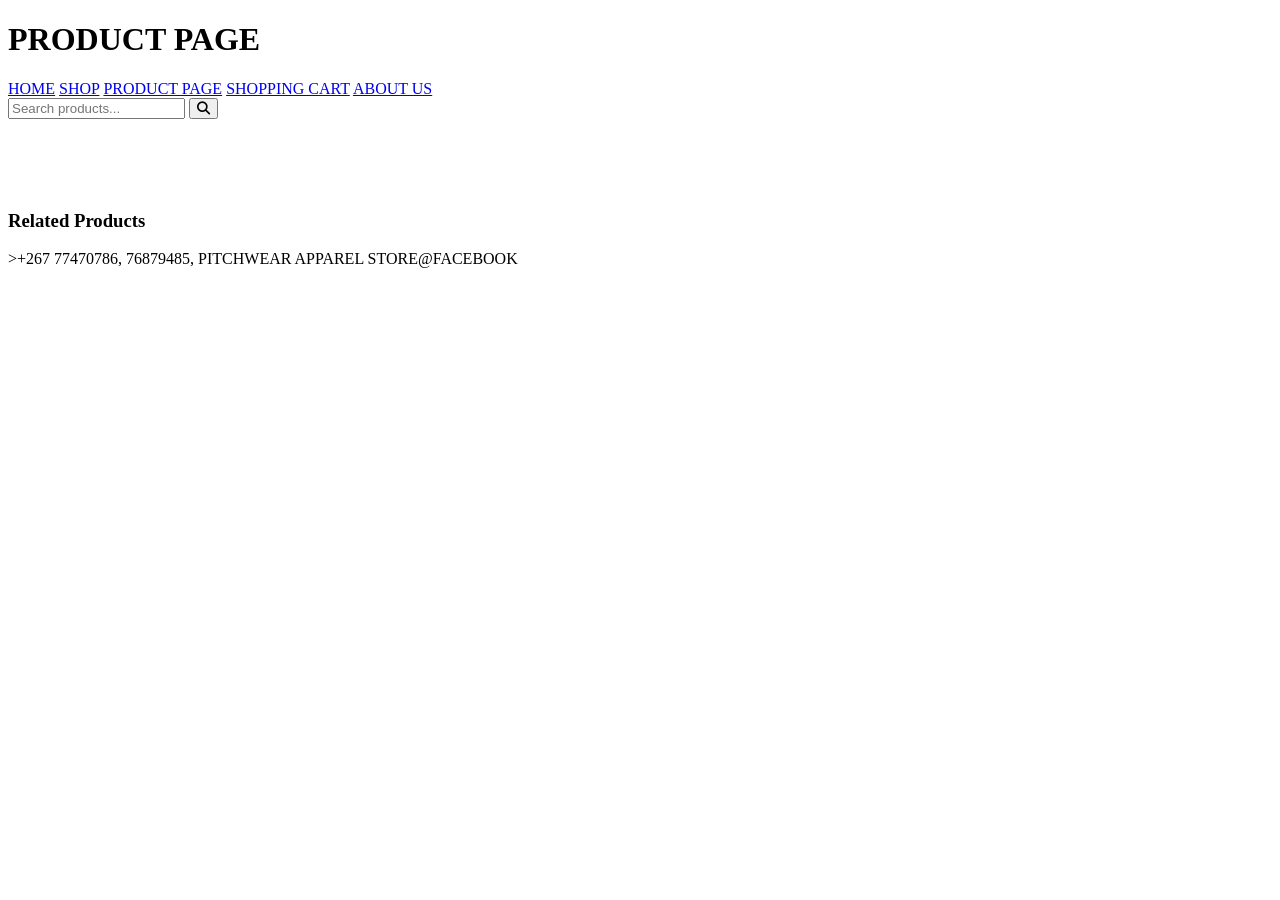
==== Productpage.html @ 2c5e92c9 "initial commit:Added simple HTML page" ====
<!DOCTYPE html>
<html lang="en">
<head>
   <meta charset="UTF-8">
   <meta name="viewport" content="width=device-width, initial-scale=1.0">
   <title>Product Page</title>
   <link rel="stylesheet" href="https://cdnjs.cloudfare.com/ajax/libs/font-awesome/6.5.0/css/all.min.css">
</head>
<body>
    <div class="container">

        <!--HEADER-->
        <header>
            <h1>PRODUCT PAGE<img></h1>
        </header>

        <!--NAVIGATION-->
        <nav>
            <a href="home.html">HOME</a>
            <a href="shop.html">SHOP</a>
            <a href="product.html">PRODUCT PAGE</a>
            <a href="cart">SHOPPING CART</a>
            <a href="about">ABOUT US</a>
        </nav>

        <!--SEARCH BAR-->
        <div class="search-container">
            <input type="text" placeholder="Search products...">
            <button><i class="fa fa-search"></i></button>
        </div>
        <!--Product Section-->
        <div clas="product"><img></div>
         <div clas="product"><img></div>
          <div clas="product"><img></div>
           <div clas="product"><img></div>

           <!--Related Products-->
           <div class="related">
            <h3>Related Products<img></h3>
           </div>

           <!--FOOTER-->
           <footer>
            <P>>+267 77470786, 76879485, PITCHWEAR APPAREL STORE@FACEBOOK</P>
           </footer>

    </div>

</body>
</html>
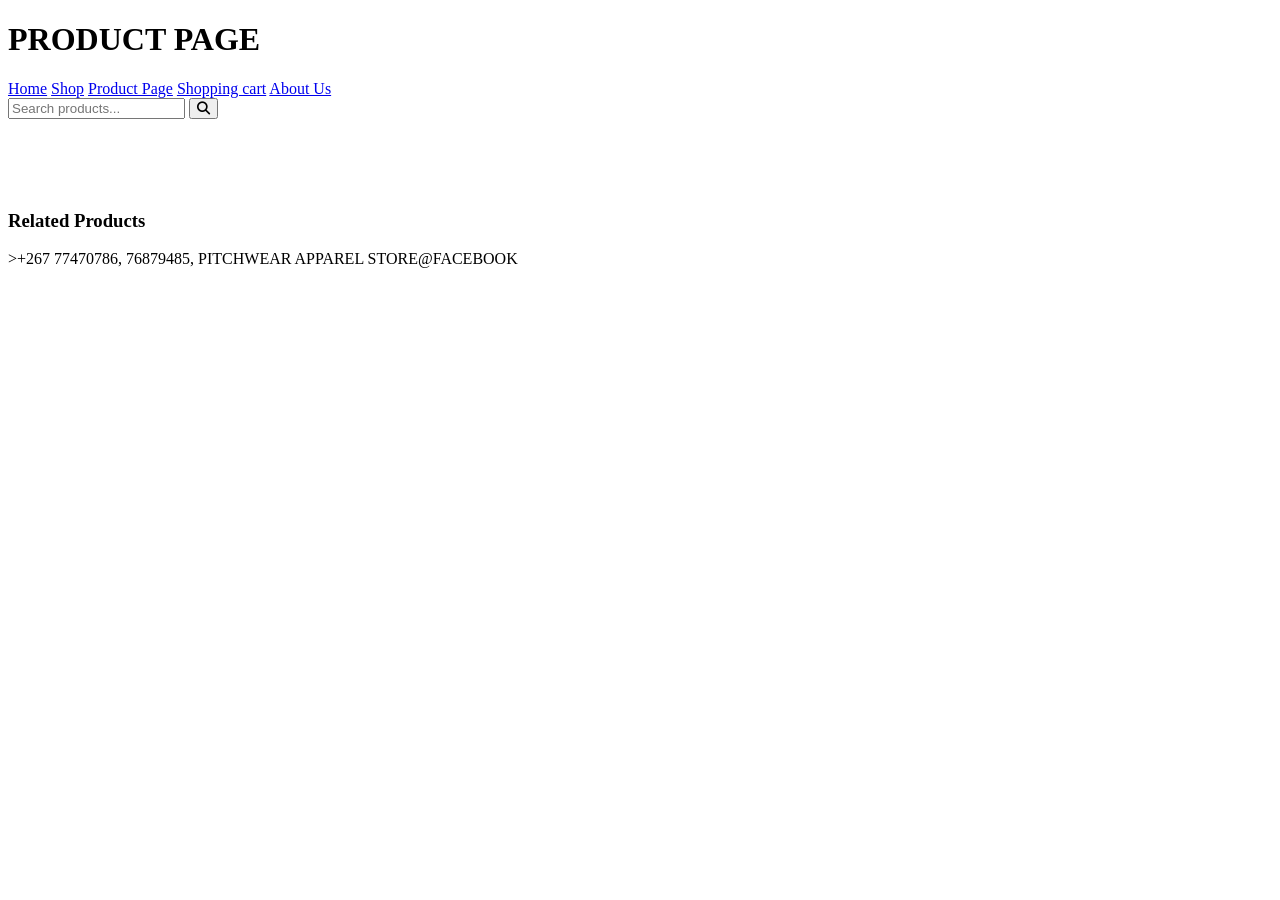
==== commit 02ac9fcc: "Updated content" ====
--- a/Productpage.html
+++ b/Productpage.html
@@ -16,11 +16,11 @@
 
         <!--NAVIGATION-->
         <nav>
-            <a href="home.html">HOME</a>
-            <a href="shop.html">SHOP</a>
-            <a href="product.html">PRODUCT PAGE</a>
-            <a href="cart">SHOPPING CART</a>
-            <a href="about">ABOUT US</a>
+            <a href="index.html">Home</a>
+            <a href="shop.html">Shop</a>
+            <a href="product.html">Product Page</a>
+            <a href="cart">Shopping cart</a>
+            <a href="about">About Us</a>
         </nav>
 
         <!--SEARCH BAR-->
